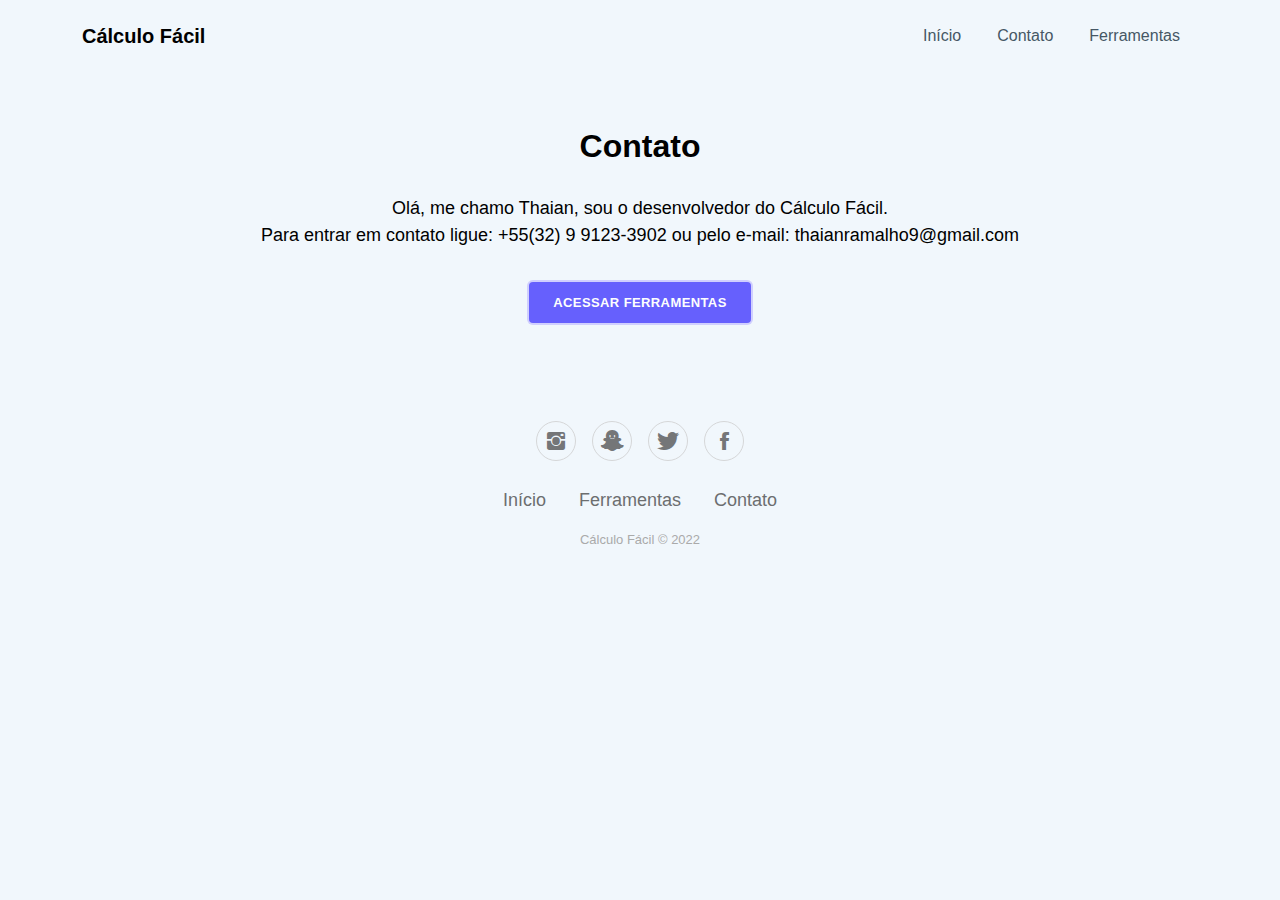
==== contato.html @ 8ddb59cd "refatorado" ====
<!DOCTYPE html>
<html lang="pt-br">

<head>
    <meta charset="utf-8">
    <meta name="viewport" content="width=device-width, initial-scale=1.0, shrink-to-fit=no">
    <title>Cálculo Fácil - Contato</title>
    <meta name="theme-color" content="#5850fe">
    <link rel="icon" type="image/png" sizes="640x426" href="assets/img/ML%20Logo.png">
    <link rel="icon" type="image/png" sizes="640x426" href="assets/img/Excel%20logo.png">
    <link rel="stylesheet" href="assets/bootstrap/css/bootstrap.min.css">
    <link rel="manifest" href="manifest.json">
    <link rel="stylesheet" href="https://fonts.googleapis.com/css?family=Bitter:400,700">
    <link rel="stylesheet" href="https://fonts.googleapis.com/css?family=Lora">
    <link rel="stylesheet" href="assets/fonts/ionicons.min.css">
    <link rel="stylesheet" href="assets/css/aguilaraldo1_section_contact.css">
    <link rel="stylesheet" href="assets/css/Article-Clean.css">
    <link rel="stylesheet" href="assets/css/Contact-Form-Clean.css">
    <link rel="stylesheet" href="assets/css/Contact-form-simple.css">
    <link rel="stylesheet" href="assets/css/ebs-contact-form-1.css">
    <link rel="stylesheet" href="assets/css/ebs-contact-form.css">
    <link rel="stylesheet" href="assets/css/Footer-Basic.css">
    <link rel="stylesheet" href="assets/css/Header-Dark.css">
    <link rel="stylesheet" href="assets/css/Highlight-Blue.css">
    <link rel="stylesheet" href="assets/css/Highlight-Phone.css">
    <link rel="stylesheet" href="assets/css/Login-Form-Clean.css">
    <link rel="stylesheet" href="assets/css/Navigation-Clean.css">
    <link rel="stylesheet" href="assets/css/Projects-Clean.css">
    <link rel="stylesheet" href="assets/css/styles.css">
</head>

<body style="background: rgb(241,247,252);">
    <nav class="navbar navbar-light navbar-expand-lg navigation-clean" style="background: rgb(241,247,252);">
        <div class="container"><a class="navbar-brand" href="index.html" style="color: rgb(0,0,0);">Cálculo Fácil</a><button data-bs-toggle="collapse" class="navbar-toggler" data-bs-target="#navcol-1"><span class="visually-hidden">Toggle navigation</span><span class="navbar-toggler-icon"></span></button>
            <div class="collapse navbar-collapse" id="navcol-1">
                <ul class="navbar-nav ms-auto">
                    <li class="nav-item"><a class="nav-link" href="index.html">Início</a></li>
                    <li class="nav-item"><a class="nav-link" href="contato.html">Contato</a></li>
                    <li class="nav-item"><a class="nav-link" href="ferramentas.html">Ferramentas</a></li>
                </ul>
            </div>
        </div>
    </nav>
    <div class="container">
        <div class="row">
            <div class="col-md-12">
                <section class="highlight-blue" style="background: rgba(30,106,221,0);text-align: justify;">
                    <h2 class="text-center" style="color: rgb(0,0,0);font-weight: bold;">Contato</h2>
                    <div class="container" style="text-align: justify;">
                        <p class="text-center" style="color: rgb(0,0,0);font-size: 18px;text-align: justify;">Olá, me chamo Thaian, sou o desenvolvedor do Cálculo Fácil.<br>Para entrar em contato ligue: +55(32) 9 9123-3902 ou pelo e-mail: thaianramalho9@gmail.com<br></p>
                        <div class="intro"></div>
                        <div class="buttons"><a class="btn btn-primary" role="button" href="ferramentas.html" style="color: rgb(255,255,255);background: rgb(88,80,254);text-align: center;">acessar ferramentas</a></div>
                    </div>
                </section>
            </div>
        </div>
    </div>
    <footer class="footer-basic" style="background: rgb(241,247,252);">
        <div class="social"><a href="#"><i class="icon ion-social-instagram"></i></a><a href="#"><i class="icon ion-social-snapchat"></i></a><a href="#"><i class="icon ion-social-twitter"></i></a><a href="#"><i class="icon ion-social-facebook"></i></a></div>
        <ul class="list-inline">
            <li class="list-inline-item"><a href="index.html">Início</a></li>
            <li class="list-inline-item"><a href="ferramentas.html">Ferramentas</a></li>
            <li class="list-inline-item"><a href="contato.html">Contato</a></li>
        </ul>
        <p class="copyright">Cálculo Fácil © 2022</p>
    </footer>
    <section class="projects-clean"></section>
    <script src="assets/bootstrap/js/bootstrap.min.js"></script>
</body>

</html>
---- assets/css/aguilaraldo1_section_contact.css ----
.icon-feature {
  text-align: center;
}

.icon-feature .glyphicon {
  font-size: 60px;
}

section.features {
  background-color: #369;
  padding: 40px 0;
  color: #fff;
}

.features h2 {
  color: #fff;
}

.features .icon-features {
  margin-top: 15px;
}
---- assets/css/Article-Clean.css ----
.article-clean {
  color: #56585b;
  background-color: #fff;
  font-family: 'Lora', serif;
  font-size: 14px;
}

.article-clean .intro {
  font-size: 16px;
  margin: 0 auto 30px;
}

.article-clean .intro h1 {
  font-size: 32px;
  margin-bottom: 15px;
  padding-top: 20px;
  line-height: 1.5;
  color: inherit;
  margin-top: 20px;
}

.article-clean .intro p {
  color: #929292;
  font-size: 12px;
}

.article-clean .intro p .by {
  font-style: italic;
}

.article-clean .intro p .date {
  text-transform: uppercase;
  padding: 4px 0 4px 10px;
  margin-left: 10px;
  border-left: 1px solid #ddd;
}

.article-clean .intro p a {
  color: #333;
  text-transform: uppercase;
  padding-left: 3px;
}

.article-clean .intro img {
  margin-top: 20px;
}

.article-clean .text p {
  margin-bottom: 20px;
  line-height: 1.45;
}

@media (min-width:768px) {
  .article-clean .text p {
    font-size: 16px;
  }
}

.article-clean .text h2 {
  margin-top: 28px;
  margin-bottom: 20px;
  line-height: 1.45;
  font-size: 16px;
  font-weight: bold;
  color: #333;
}

@media (min-width:768px) {
  .article-clean .text h2 {
    font-size: 20px;
  }
}

.article-clean .text figure {
  text-align: center;
  margin-top: 30px;
  margin-bottom: 20px;
}

.article-clean .text figure img {
  margin-bottom: 12px;
  max-width: 100%;
}
---- assets/css/Contact-Form-Clean.css ----
.contact-clean {
  background: #f1f7fc;
  padding: 80px 0;
}

@media (max-width:767px) {
  .contact-clean {
    padding: 20px 0;
  }
}

.contact-clean form {
  max-width: 480px;
  width: 90%;
  margin: 0 auto;
  background-color: #ffffff;
  padding: 40px;
  border-radius: 4px;
  color: #505e6c;
  box-shadow: 1px 1px 5px rgba(0,0,0,0.1);
}

@media (max-width:767px) {
  .contact-clean form {
    padding: 30px;
  }
}

.contact-clean h2 {
  margin-top: 5px;
  font-weight: bold;
  font-size: 28px;
  margin-bottom: 36px;
  color: inherit;
}

.contact-clean form .form-control {
  background: #fff;
  border-radius: 2px;
  box-shadow: 1px 1px 1px rgba(0,0,0,0.05);
  outline: none;
  color: inherit;
  padding-left: 12px;
  height: 42px;
}

.contact-clean form .form-control:focus {
  border: 1px solid #b2b2b2;
}

.contact-clean form textarea.form-control {
  min-height: 100px;
  max-height: 260px;
  padding-top: 10px;
  resize: vertical;
}

.contact-clean form .btn {
  padding: 16px 32px;
  border: none;
  background: none;
  box-shadow: none;
  text-shadow: none;
  opacity: 0.9;
  text-transform: uppercase;
  font-weight: bold;
  font-size: 13px;
  letter-spacing: 0.4px;
  line-height: 1;
  outline: none !important;
}

.contact-clean form .btn:hover {
  opacity: 1;
}

.contact-clean form .btn:active {
  transform: translateY(1px);
}

.contact-clean form .btn-primary {
  background-color: #055ada !important;
  margin-top: 15px;
  color: #fff;
}
---- assets/css/Contact-form-simple.css ----
* {
  font-family: 'Raleway', sans-serif;
}
---- assets/css/ebs-contact-form-1.css ----
div#contact-box {
  padding-right: 0;
  padding-bottom: 10px;
  padding-top: 30px;
  min-height: 100%;
  max-height: 100%;
}

p#contact-text {
  line-height: 1.5em;
  padding-bottom: 10px;
}

div.info-box {
  margin-bottom: 15px;
}

.my-info-icons {
  margin-right: 15px;
}

div#info-container {
  padding-bottom: 20px;
  padding-top: 20px;
}

i.form-control-feedback {
  padding-top: 10px;
}

i.form-control-feedback {
  padding-top: 10px;
}

div.site-form {
  padding-top: 10px;
}

button#form-btn {
  border-radius: 0;
  width: 30%;
  height: 40px;
  font-size: 1em;
  background: #fff;
}

form#my-form {
  padding-bottom: 20px;
  padding-top: 20px;
}

input[type="text"], input[type="email"], input[type="tel"], textarea {
  border-radius: 0 !important;
}
---- assets/css/ebs-contact-form.css ----
div#contact-box {
  padding-right: 0;
  padding-bottom: 10px;
  padding-top: 30px;
  min-height: 100%;
  max-height: 100%;
}

p#contact-text {
  line-height: 1.5em;
  padding-bottom: 10px;
}

div.info-box {
  margin-bottom: 15px;
}

.my-info-icons {
  margin-right: 15px;
}

div#info-container {
  padding-bottom: 20px;
  padding-top: 20px;
}

i.form-control-feedback {
  padding-top: 10px;
}

i.form-control-feedback {
  padding-top: 10px;
}

div.site-form {
  padding-top: 10px;
}

button#form-btn {
  border-radius: 0;
  width: 30%;
  height: 40px;
  font-size: 1em;
  background: #fff;
}

form#my-form {
  padding-bottom: 20px;
  padding-top: 20px;
}

input[type="text"], input[type="email"], input[type="tel"], textarea {
  border-radius: 0 !important;
}
---- assets/css/Footer-Basic.css ----
.footer-basic {
  padding: 40px 0;
  background-color: #ffffff;
  color: #4b4c4d;
}

.footer-basic ul {
  padding: 0;
  list-style: none;
  text-align: center;
  font-size: 18px;
  line-height: 1.6;
  margin-bottom: 0;
}

.footer-basic li {
  padding: 0 10px;
}

.footer-basic ul a {
  color: inherit;
  text-decoration: none;
  opacity: 0.8;
}

.footer-basic ul a:hover {
  opacity: 1;
}

.footer-basic .social {
  text-align: center;
  padding-bottom: 25px;
}

.footer-basic .social > a {
  font-size: 24px;
  width: 40px;
  height: 40px;
  line-height: 40px;
  display: inline-block;
  text-align: center;
  border-radius: 50%;
  border: 1px solid #ccc;
  margin: 0 8px;
  color: inherit;
  opacity: 0.75;
}

.footer-basic .social > a:hover {
  opacity: 0.9;
}

.footer-basic .copyright {
  margin-top: 15px;
  text-align: center;
  font-size: 13px;
  color: #aaa;
  margin-bottom: 0;
}
---- assets/css/Header-Dark.css ----
.header-dark {
  background: url(../../assets/img/mountain_bg.jpg) #444;
  background-size: cover;
  padding-bottom: 80px;
}

@media (min-width:768px) {
  .header-dark {
    padding-bottom: 120px;
  }
}

.header-dark .navbar {
  background: transparent;
  color: #fff;
  border-radius: 0;
  box-shadow: none;
  border: none;
}

@media (min-width:768px) {
  .header-dark .navbar {
    padding-top: .75rem;
    padding-bottom: .75rem;
  }
}

.header-dark .navbar .navbar-brand {
  font-weight: bold;
  color: inherit;
}

.header-dark .navbar .navbar-brand:hover {
  color: #f0f0f0;
}

.header-dark .navbar .navbar-collapse span {
  margin-top: 5px;
}

.header-dark .navbar .navbar-collapse span .login {
  color: #d9d9d9;
  margin-right: .5rem;
  text-decoration: none;
}

.header-dark .navbar .navbar-collapse span .login:hover {
  color: #fff;
}

.header-dark .navbar .navbar-toggler {
  border-color: #747474;
}

.header-dark .navbar .navbar-toggler:hover, .header-dark .navbar-toggler:focus {
  background: none;
}

.header-dark .navbar .navbar-toggler {
  color: #eee;
}

.header-dark .navbar .navbar-collapse, .header-dark .navbar form {
  border-color: #636363;
}

@media (min-width: 992px) {
  .header-dark .navbar.navbar .navbar-nav .nav-link {
    padding-left: 1.2rem;
    padding-right: 1.2rem;
  }
}

.header-dark .navbar.navbar-dark .navbar-nav .nav-link {
  color: #d9d9d9;
}

.header-dark .navbar.navbar-dark .navbar-nav .nav-link:focus, .header-dark .navbar.navbar-dark .navbar-nav .nav-link:hover {
  color: #fcfeff !important;
  background-color: transparent;
}

.header-dark .navbar .navbar-nav > li > .dropdown-menu {
  margin-top: -5px;
  box-shadow: 0 4px 8px rgba(0,0,0,.1);
  background-color: #fff;
  border-radius: 2px;
}

.header-dark .navbar .dropdown-menu .dropdown-item:focus, .header-dark .navbar .dropdown-menu .dropdown-item {
  line-height: 2;
  font-size: 14px;
  color: #37434d;
}

.header-dark .navbar .dropdown-menu .dropdown-item:focus, .header-dark .navbar .dropdown-menu .drodown-item:hover {
  background: #ebeff1;
}

.header-dark .navbar .action-button, .header-dark .navbar .action-button:active {
  background: #208f8f;
  border-radius: 20px;
  font-size: inherit;
  color: #fff;
  box-shadow: none;
  border: none;
  text-shadow: none;
  padding: .5rem .8rem;
  transition: background-color 0.25s;
}

.header-dark .navbar .action-button:hover {
  background: #269d9d;
}

.header-dark .navbar label {
  color: #ccc;
}

.header-dark .navbar form .search-field {
  display: inline-block;
  width: 80%;
  background: none;
  border: none;
  border-bottom: 1px solid transparent;
  border-radius: 0;
  color: #ccc;
  box-shadow: none;
  color: inherit;
  transition: border-bottom-color 0.3s;
}

.header-dark .navbar form .search-field:focus {
  border-bottom: 1px solid #ccc;
}

.header-dark .hero {
  margin-top: 60px;
}

@media (min-width:768px) {
  .header-dark .hero {
    margin-top: 20px;
  }
}

.header-dark .hero h1 {
  color: #fff;
  font-family: 'Bitter', serif;
  font-size: 40px;
  margin-top: 20px;
  margin-bottom: 80px;
}

@media (min-width:768px) {
  .header-dark .hero h1 {
    margin-bottom: 50px;
    line-height: 1.5;
  }
}

.header-dark .hero .ratio iframe {
  background-color: #666;
}
---- assets/css/Highlight-Blue.css ----
.highlight-blue {
  color: #fff;
  background-color: #1e6add;
  padding: 50px 0;
}

.highlight-blue p {
  color: #c4d5ef;
  line-height: 1.5;
}

.highlight-blue h2 {
  font-weight: normal;
  margin-bottom: 25px;
  line-height: 1.5;
  padding-top: 0;
  margin-top: 0;
  color: inherit;
}

.highlight-blue .intro {
  font-size: 16px;
  max-width: 500px;
  margin: 0 auto 25px;
}

.highlight-blue .buttons {
  text-align: center;
}

.highlight-blue .buttons .btn {
  padding: 16px 32px;
  margin: 6px;
  border: none;
  background: none;
  box-shadow: none;
  text-shadow: none;
  opacity: 0.9;
  text-transform: uppercase;
  font-weight: bold;
  font-size: 13px;
  letter-spacing: 0.4px;
  line-height: 1;
}

.highlight-blue .buttons .btn:hover {
  opacity: 1;
}

.highlight-blue .buttons .btn:active {
  transform: translateY(1px);
}

.highlight-blue .buttons .btn-primary, .highlight-blue .buttons .btn-primary:active {
  border: 2px solid rgba(255,255,255,0.7);
  border-radius: 6px;
  color: #ebeff1;
  box-shadow: none;
  text-shadow: none;
  padding: 14px 24px;
  background: transparent;
  transition: background-color 0.25s;
}
---- assets/css/Highlight-Phone.css ----
.highlight-phone {
  color: #313437;
  background-color: #eef4f7;
  padding: 50px 0 55px;
  overflow: hidden;
}

@media (max-width:767px) {
  .highlight-phone {
    text-align: center;
  }
}

.highlight-phone p {
  color: #7d8285;
}

.highlight-phone h2 {
  font-weight: bold;
  margin-bottom: 35px;
  line-height: 1.5;
  padding-top: 0;
  margin-top: 0;
  color: inherit;
}

.highlight-phone .intro {
  font-size: 18px;
  max-width: 500px;
  line-height: 1.5;
}

@media (max-width:767px) {
  .highlight-phone .intro {
    max-width: none;
  }
}

.highlight-phone .intro p {
  margin-bottom: 35px;
}

.highlight-phone .intro .btn {
  padding: 16px 32px;
  border: none;
  background: none;
  box-shadow: none;
  text-shadow: none;
  opacity: 0.9;
  text-transform: uppercase;
  font-weight: bold;
  font-size: 13px;
  letter-spacing: 0.4px;
  line-height: 1;
}

.highlight-phone .intro .btn:hover {
  opacity: 1;
}

.highlight-phone .intro .btn:active {
  transform: translateY(1px);
}

.highlight-phone .intro .btn-primary {
  background-color: #055ada;
  color: #fff;
}

.highlight-phone .phone-mockup {
  position: relative;
  max-width: 260px;
  margin-top: -30px;
  margin-bottom: -230px;
  transform: rotate(-15deg);
}

.highlight-phone .phone-mockup img.device {
  width: 100%;
  height: auto;
}

.highlight-phone .phone-mockup .screen {
  position: absolute;
  width: 94%;
  height: 91%;
  top: 1%;
  left: 3%;
  border: 1px solid #444;
  border-radius: 20px;
  background-color: #aaa;
  overflow: hidden;
  background: url(../../assets/img/screen-content-phone.jpg);
  background-size: cover;
  background-position: center;
  z-index: -1;
}

.highlight-phone .phone-mockup .screen:before {
  content: '';
  background-color: #fff;
  position: absolute;
  width: 70%;
  height: 140%;
  top: -6%;
  right: -60%;
  transform: rotate(-19deg);
  opacity: 0.2;
}
---- assets/css/Login-Form-Clean.css ----
.login-clean {
  background: #f1f7fc;
  padding: 80px 0;
}

.login-clean form {
  max-width: 320px;
  width: 90%;
  margin: 0 auto;
  background-color: #ffffff;
  padding: 40px;
  border-radius: 4px;
  color: #505e6c;
  box-shadow: 1px 1px 5px rgba(0,0,0,0.1);
}

.login-clean .illustration {
  text-align: center;
  padding: 0 0 20px;
  font-size: 100px;
  color: rgb(244,71,107);
}

.login-clean form .form-control {
  background: #f7f9fc;
  border: none;
  border-bottom: 1px solid #dfe7f1;
  border-radius: 0;
  box-shadow: none;
  outline: none;
  color: inherit;
  text-indent: 8px;
  height: 42px;
}

.login-clean form .btn-primary {
  background: #f4476b;
  border: none;
  border-radius: 4px;
  padding: 11px;
  box-shadow: none;
  margin-top: 26px;
  text-shadow: none;
  outline: none !important;
}

.login-clean form .btn-primary:hover, .login-clean form .btn-primary:active {
  background: #eb3b60;
}

.login-clean form .btn-primary:active {
  transform: translateY(1px);
}

.login-clean form .forgot {
  display: block;
  text-align: center;
  font-size: 12px;
  color: #6f7a85;
  opacity: 0.9;
  text-decoration: none;
}

.login-clean form .forgot:hover, .login-clean form .forgot:active {
  opacity: 1;
  text-decoration: none;
}
---- assets/css/Navigation-Clean.css ----
.navigation-clean {
  background: #fff;
  padding-top: .75rem;
  padding-bottom: .75rem;
  color: #333;
  border-radius: 0;
  box-shadow: none;
  border: none;
  margin-bottom: 0;
}

@media (min-width:768px) {
  .navigation-clean {
    padding-top: 1rem;
    padding-bottom: 1rem;
  }
}

.navigation-clean .navbar-brand {
  font-weight: bold;
  color: inherit;
}

.navigation-clean .navbar-brand:hover {
  color: #222;
}

.navigation-clean .navbar-toggler {
  border-color: #ddd;
}

.navigation-clean .navbar-toggler:hover, .navigation-clean .navbar-toggler:focus {
  background: none;
}

.navigation-clean .navbar-toggler {
  color: #888;
}

.navigation-clean.navbar-light .navbar-nav .nav-link.active, .navigation-clean.navbar-light .navbar-nav .nav-link.active:focus, .navigation-clean.navbar-light .navbar-nav .nav-link.active:hover {
  color: #8f8f8f;
  box-shadow: none;
  background: none;
  pointer-events: none;
}

.navigation-clean.navbar .navbar-nav .nav-link {
  padding-left: 18px;
  padding-right: 18px;
}

.navigation-clean.navbar-light .navbar-nav .nav-link {
  color: #465765;
}

.navigation-clean.navbar-light .navbar-nav .nav-link:focus, .navigation-clean.navbar-light .navbar-nav .nav-link:hover {
  color: #37434d !important;
  background-color: transparent;
}

.navigation-clean .navbar-nav > li > .dropdown-menu {
  margin-top: -5px;
  box-shadow: none;
  background-color: #fff;
  border-radius: 2px;
}

.navigation-clean .dropdown-menu .dropdown-item:focus, .navigation-clean .dropdown-menu .dropdown-item {
  line-height: 2;
  color: #37434d;
}

.navigation-clean .dropdown-menu .dropdown-item:focus, .navigation-clean .dropdown-menu .dropdown-item:hover {
  background: #eee;
  color: inherit;
}
---- assets/css/Projects-Clean.css ----
.projects-clean {
  color: #313437;
  background-color: #fff;
}

.projects-clean p {
  color: #7d8285;
}

.projects-clean h2 {
  font-weight: bold;
  margin-bottom: 40px;
  padding-top: 40px;
  color: inherit;
}

@media (max-width:767px) {
  .projects-clean h2 {
    margin-bottom: 25px;
    padding-top: 25px;
    font-size: 24px;
  }
}

.projects-clean .intro {
  font-size: 16px;
  max-width: 500px;
  margin: 0 auto;
}

.projects-clean .intro p {
  margin-bottom: 0;
}

.projects-clean .projects {
  padding-bottom: 40px;
}

.projects-clean .item {
  text-align: center;
  padding-top: 50px;
  min-height: 425px;
}

.projects-clean .item .name {
  font-weight: bold;
  margin-top: 28px;
  margin-bottom: 8px;
  color: inherit;
}

.projects-clean .item .description {
  font-size: 15px;
  margin-top: 15px;
  margin-bottom: 0;
}
---- assets/css/styles.css ----
.labelInput{
    position: absolute;
    top: 10px; bottom: 0px; left: 0px; right: 0px;
    pointer-events: none;
    transition: 0.5s;
    width: 100%;
    padding-left: 10px;
}

.inputUser:focus ~ .labelInput,
.inputUser:hover ~ .labelInput,
.inputUser:valid ~ .labelInput{
    top: -20px;
    font-size: 12px;
    color: #5850FE;
}

.inputBox{
    position: relative;
}

.smallTitle{
    top: -20px;
    font-size: 12px;
    color:#5850FE;
    position: absolute;
    padding-left: 10px;
}

.resultadoInput{
    position: absolute;
    top: 10px; bottom: 0px; left: 0px; right: 0px;
    pointer-events: none;
    transition: 0.5s;
    width: 100%;
    padding-left: 10px;
    text-align: center;
}
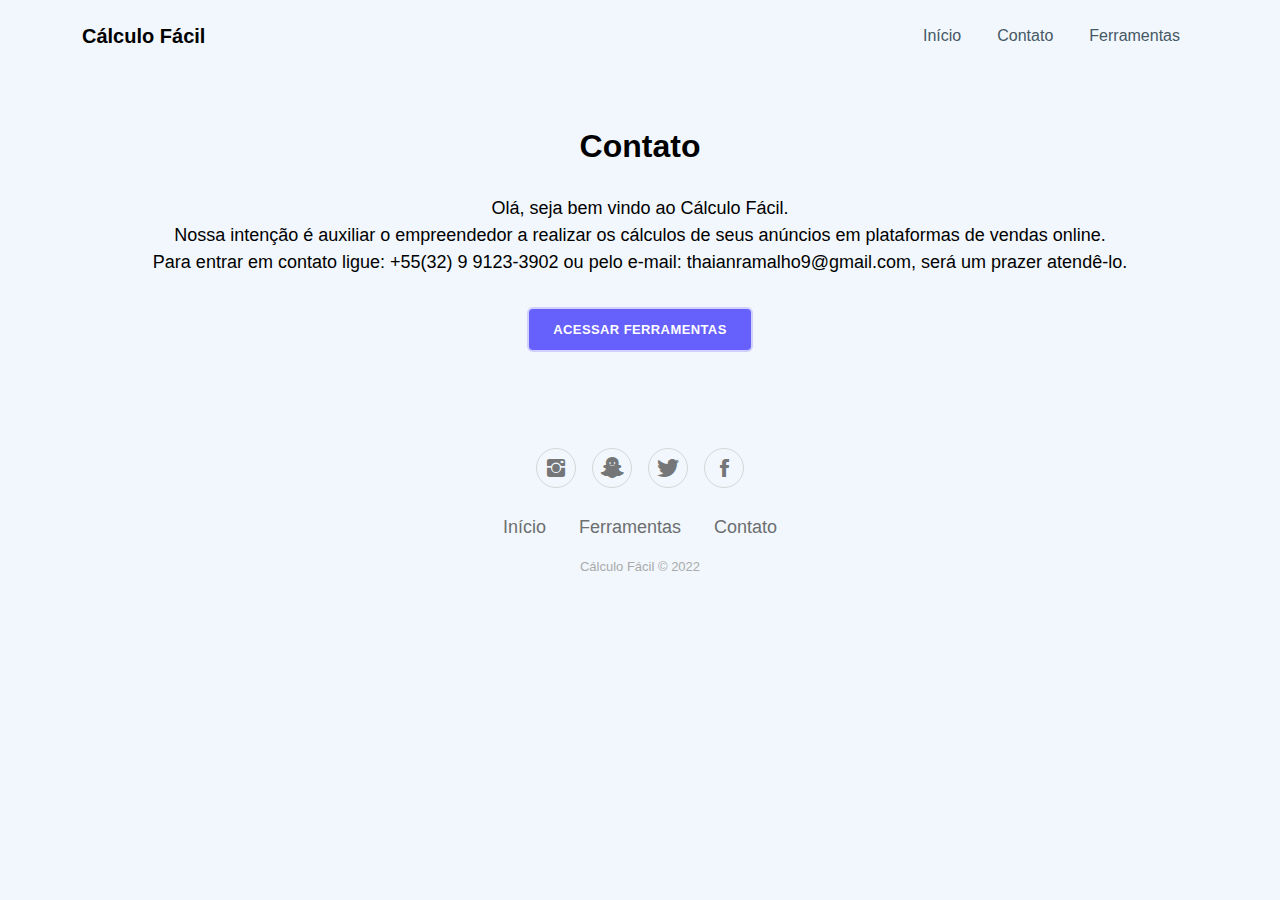
==== commit e75f9a1f: "alterado texto do contato" ====
--- a/contato.html
+++ b/contato.html
@@ -47,7 +47,7 @@
                 <section class="highlight-blue" style="background: rgba(30,106,221,0);text-align: justify;">
                     <h2 class="text-center" style="color: rgb(0,0,0);font-weight: bold;">Contato</h2>
                     <div class="container" style="text-align: justify;">
-                        <p class="text-center" style="color: rgb(0,0,0);font-size: 18px;text-align: justify;">Olá, me chamo Thaian, sou o desenvolvedor do Cálculo Fácil.<br>Para entrar em contato ligue: +55(32) 9 9123-3902 ou pelo e-mail: thaianramalho9@gmail.com<br></p>
+                        <p class="text-center" style="color: rgb(0,0,0);font-size: 18px;text-align: justify;">Olá, seja bem vindo ao Cálculo Fácil.<br>Nossa intenção é auxiliar o empreendedor a realizar os cálculos de seus anúncios em plataformas de vendas online.<br>Para entrar em contato ligue: +55(32) 9 9123-3902 ou pelo e-mail: thaianramalho9@gmail.com, será um prazer atendê-lo.<br></p>
                         <div class="intro"></div>
                         <div class="buttons"><a class="btn btn-primary" role="button" href="ferramentas.html" style="color: rgb(255,255,255);background: rgb(88,80,254);text-align: center;">acessar ferramentas</a></div>
                     </div>
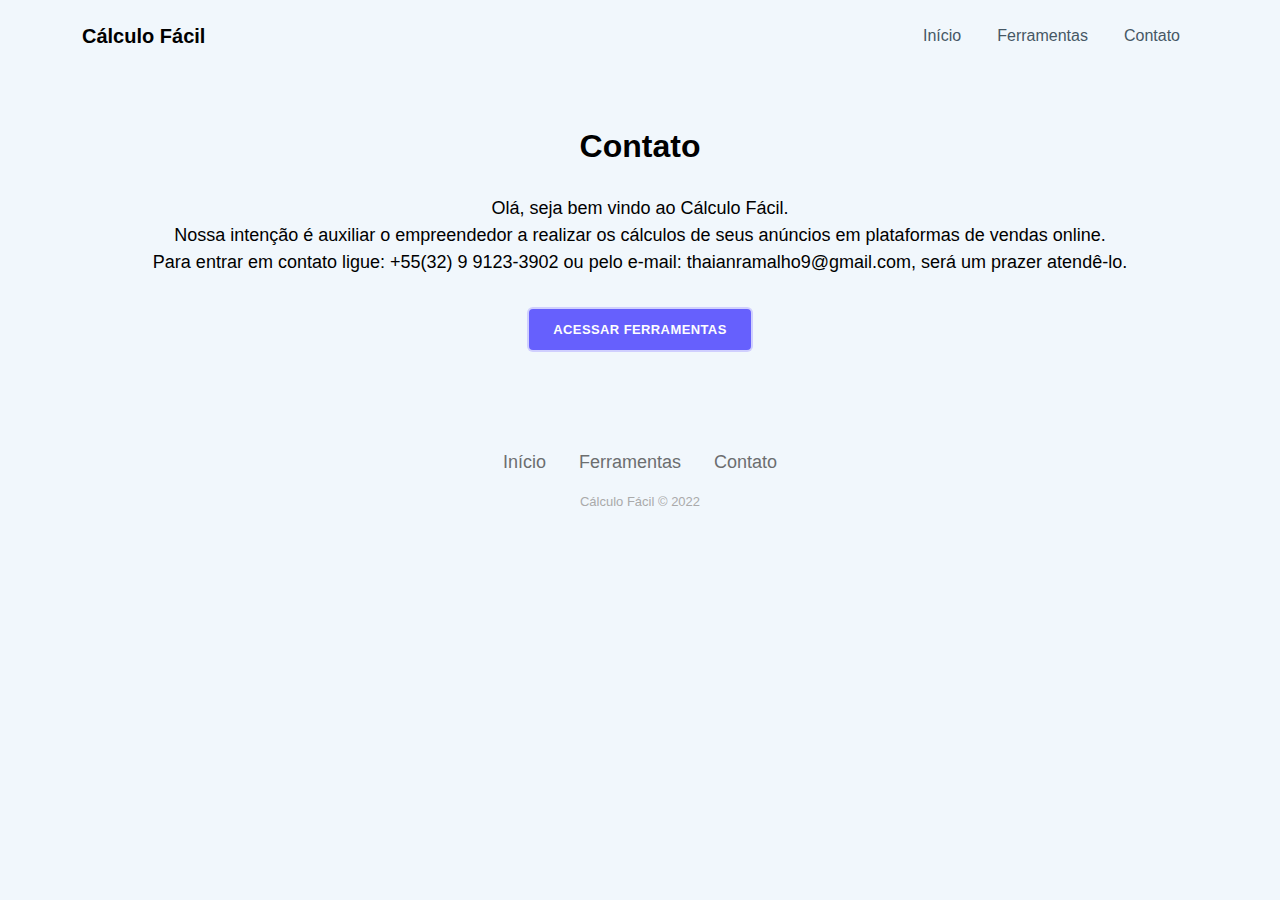
==== commit 6e46433b: "ocultado icones de redes sociais e alterado sequencia dos botões na navbar" ====
--- a/contato.html
+++ b/contato.html
@@ -35,8 +35,8 @@
             <div class="collapse navbar-collapse" id="navcol-1">
                 <ul class="navbar-nav ms-auto">
                     <li class="nav-item"><a class="nav-link" href="index.html">Início</a></li>
+                    <li class="nav-item"><a class="nav-link" href="ferramentas.html">Ferramentas</a></li>
                     <li class="nav-item"><a class="nav-link" href="contato.html">Contato</a></li>
-                    <li class="nav-item"><a class="nav-link" href="ferramentas.html">Ferramentas</a></li>
                 </ul>
             </div>
         </div>
@@ -56,7 +56,7 @@
         </div>
     </div>
     <footer class="footer-basic" style="background: rgb(241,247,252);">
-        <div class="social"><a href="#"><i class="icon ion-social-instagram"></i></a><a href="#"><i class="icon ion-social-snapchat"></i></a><a href="#"><i class="icon ion-social-twitter"></i></a><a href="#"><i class="icon ion-social-facebook"></i></a></div>
+        <!-- <div class="social"><a href="#"><i class="icon ion-social-instagram"></i></a><a href="#"><i class="icon ion-social-snapchat"></i></a><a href="#"><i class="icon ion-social-twitter"></i></a><a href="#"><i class="icon ion-social-facebook"></i></a></div> -->
         <ul class="list-inline">
             <li class="list-inline-item"><a href="index.html">Início</a></li>
             <li class="list-inline-item"><a href="ferramentas.html">Ferramentas</a></li>
